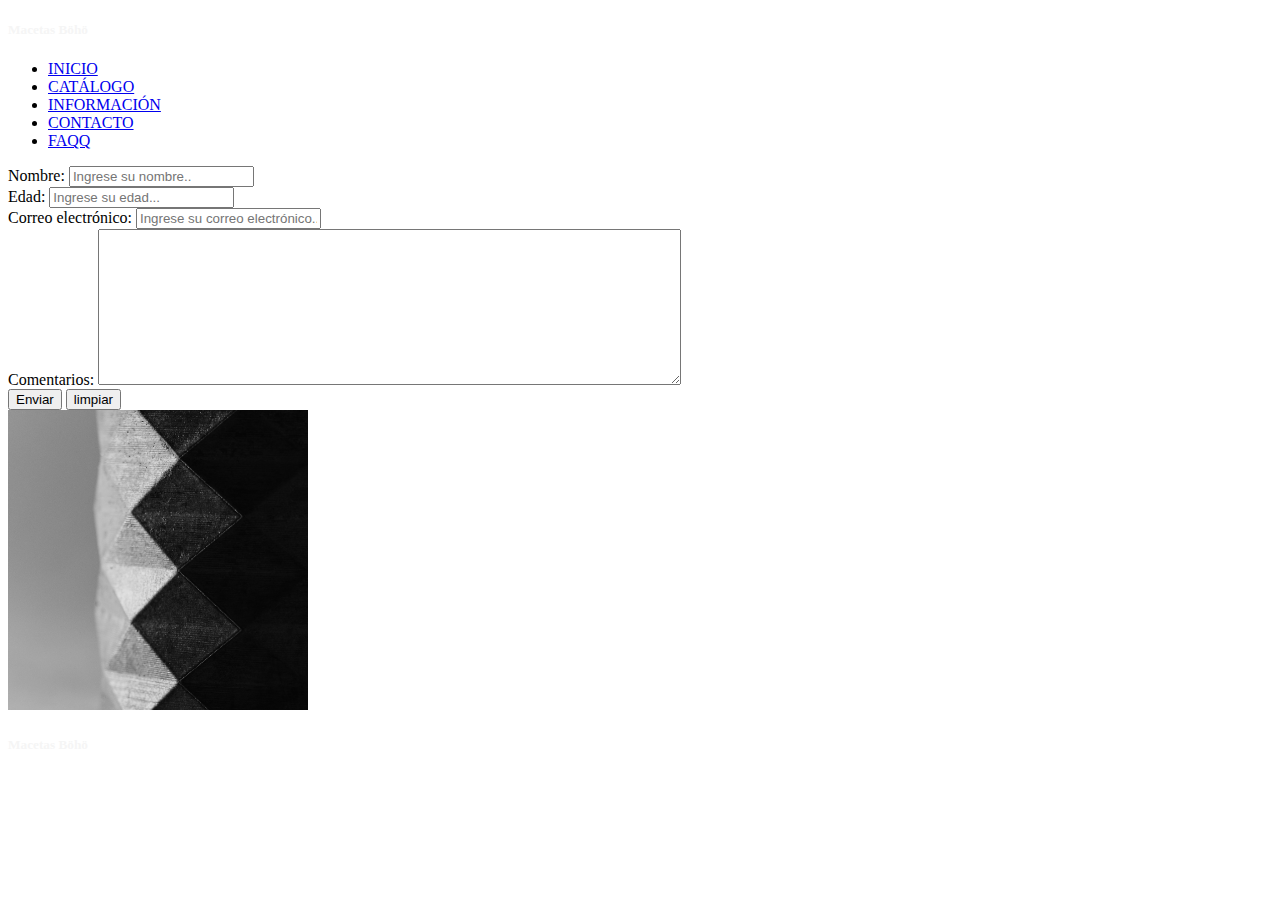
==== page/contacto.html @ dcb7f4f9 "Inicio pagina macetas boho" ====
<!DOCTYPE html>
<html lang="en">
<head>
    <meta charset="UTF-8">
    <meta http-equiv="X-UA-Compatible" content="IE=edge">
    <meta name="viewport" content="width=device-width, initial-scale=1.0">
    <title>Document</title>
    <link rel="stylesheet" href="css/estilos.css">
</head>
<body>
    <header class="header">
        <section class="header__nombre">
            <h5 style="color: whitesmoke;">Macetas Böhö</h2>
        </section>
        <nav class="header__menu">
            <ul>
                <li>
                    <a href="../index.html">INICIO</a>
                </li>
                <li>
                    <a href="Catalogo.html">CATÁLOGO</a>
                </li>
                <li>
                    <a href="informacion.html">INFORMACIÓN</a>
                </li>
                <li>
                    <a href="contacto.html">CONTACTO</a>
                </li>
                <li>
                    <a href="preguntasfrecuentes.html">FAQQ</a>
                </li>
            </ul>
           
         </nav>

            <form action="">

                <div>
                    <label for="Nombre">Nombre:</label>
                    <input required type="text" id="Nombre" name="nombre" placeholder="Ingrese su nombre..">
                </div>
                
                <div>
                    <label for="Edad">Edad:</label>
                    <input required type="number" id="Edad" name="edad" placeholder="Ingrese su edad...">
                </div>
        
                <div>
                    <label for="email">Correo electrónico:</label>
                    <input required type="text" id="email" name="email" placeholder="Ingrese su correo electrónico...">
               </div>
        
                <div>
                    <label for="comentario">Comentarios:</label>
                    <textarea name="comentario" id="comentario" cols="70" rows="10"></textarea>
                </div>
        
                <div>
                    <button>Enviar</button>
                    <input type="reset" value="limpiar">
                </div>
        
                 
            </form>
        <section>
            <img src="../imagenes/thinegra.jpg" alt="thinegra" width="300px" height="300px">
        </section>
        
    <footer>
            <section class="header__nombre">
                <h5 style="color: whitesmoke;">Macetas Böhö</h5>
            </section>
     </footer>
</body>
</html>
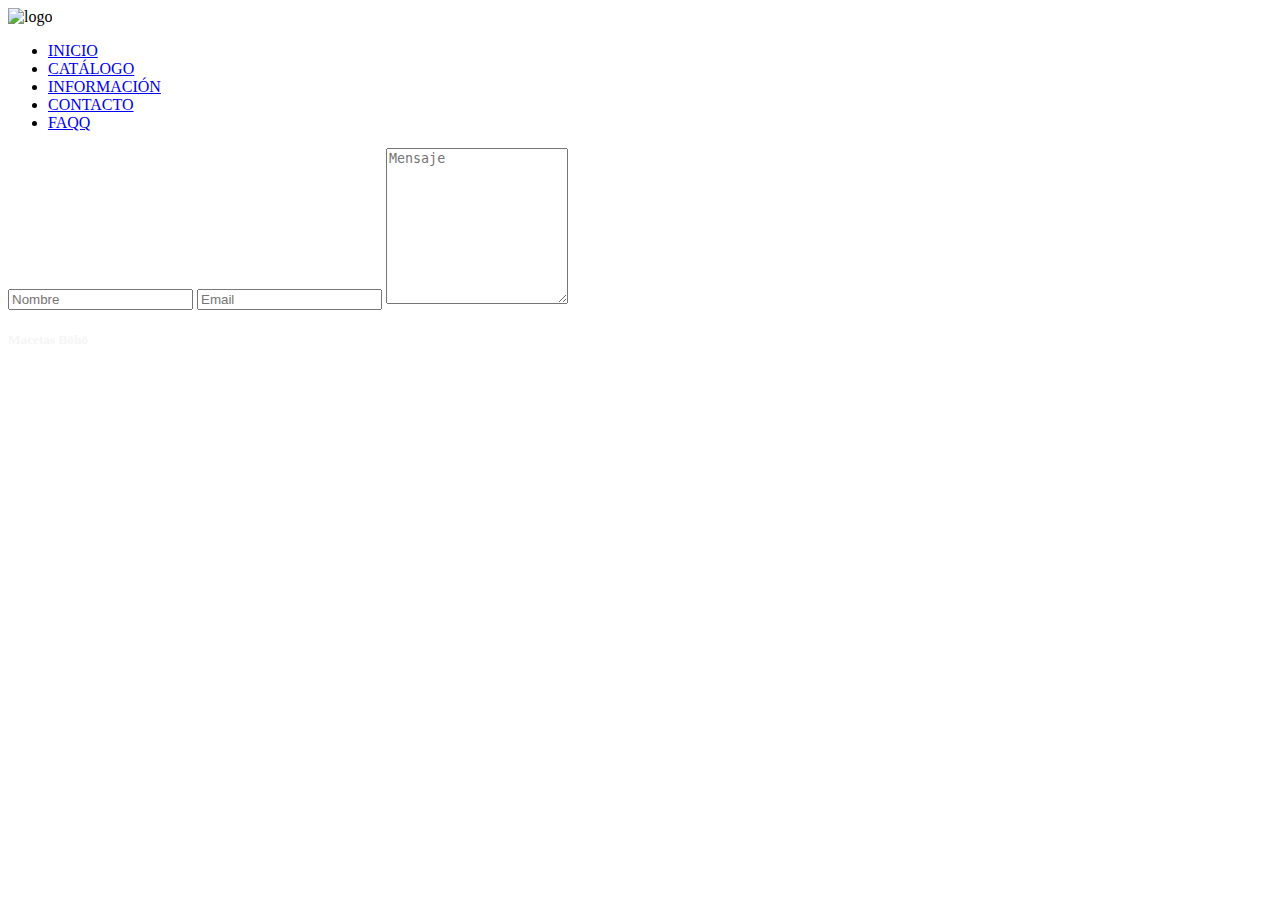
==== commit 8e1a1045: "modificando pagina de contacto" ====
--- a/page/contacto.html
+++ b/page/contacto.html
@@ -5,67 +5,49 @@
     <meta http-equiv="X-UA-Compatible" content="IE=edge">
     <meta name="viewport" content="width=device-width, initial-scale=1.0">
     <title>Document</title>
-    <link rel="stylesheet" href="css/estilos.css">
+    <link rel="stylesheet" href="./css/bootstrap.min.css">
+    <!-- <link rel="stylesheet" href="./css/contacto.css"> -->
+    <script src="./js/bootstrap.bundle.min.js"></script>
 </head>
 <body>
     <header class="header">
-        <section class="header__nombre">
-            <h5 style="color: whitesmoke;">Macetas Böhö</h2>
-        </section>
-        <nav class="header__menu">
-            <ul>
-                <li>
-                    <a href="../index.html">INICIO</a>
-                </li>
-                <li>
-                    <a href="Catalogo.html">CATÁLOGO</a>
-                </li>
-                <li>
-                    <a href="informacion.html">INFORMACIÓN</a>
-                </li>
-                <li>
-                    <a href="contacto.html">CONTACTO</a>
-                </li>
-                <li>
-                    <a href="preguntasfrecuentes.html">FAQQ</a>
-                </li>
-            </ul>
-           
-         </nav>
+        <img src="imagenes/Logo_final (2).jpg" alt="logo" class="header__logo" >
+        <!-- <i class="header__icono fa-solid fa-align-justify"></i> -->
+            <nav class="navmenu">
+                <ul class="navmenu__lista">
+                    <li class="navmenu__item">
+                        <a class="navmenu__enlace" href="../index.html" class="flex__menu">INICIO</a>
+                    </li>
+                    <li class="navmenu__item">
+                        <a class="navmenu__enlace" href="catalogo.html" class="flex__menu">CATÁLOGO</a>
+                    </li>
+                    <li class="navmenu__item">
+                        <a class="navmenu__enlace" href="informacion.html" class="flex__menu">INFORMACIÓN</a>
+                    </li>
+                    <li class="navmenu__item">
+                        <a class="navmenu__enlace" href="contacto.html" class="flex__menu">CONTACTO</a>
+                    </li>
+                    <li class="navmenu__item">
+                        <a class="navmenu__enlace" href="preguntasfrecuentes.html" class="flex__menu">FAQQ</a>
+                    </li>
+                </ul>
+               
+              
+            </nav>
+        
+    </header>
+    
+    <main>
+        <section>
 
             <form action="">
-
-                <div>
-                    <label for="Nombre">Nombre:</label>
-                    <input required type="text" id="Nombre" name="nombre" placeholder="Ingrese su nombre..">
-                </div>
+               <input type="text" placeholder="Nombre" class="form-control">
+               <input type="email" placeholder="Email" class="form-control">
+                <textarea  rows="10" placeholder="Mensaje" class="form-control"></textarea>
                 
-                <div>
-                    <label for="Edad">Edad:</label>
-                    <input required type="number" id="Edad" name="edad" placeholder="Ingrese su edad...">
-                </div>
-        
-                <div>
-                    <label for="email">Correo electrónico:</label>
-                    <input required type="text" id="email" name="email" placeholder="Ingrese su correo electrónico...">
-               </div>
-        
-                <div>
-                    <label for="comentario">Comentarios:</label>
-                    <textarea name="comentario" id="comentario" cols="70" rows="10"></textarea>
-                </div>
-        
-                <div>
-                    <button>Enviar</button>
-                    <input type="reset" value="limpiar">
-                </div>
-        
-                 
-            </form>
-        <section>
-            <img src="../imagenes/thinegra.jpg" alt="thinegra" width="300px" height="300px">
         </section>
-        
+    </main>
+            
     <footer>
             <section class="header__nombre">
                 <h5 style="color: whitesmoke;">Macetas Böhö</h5>
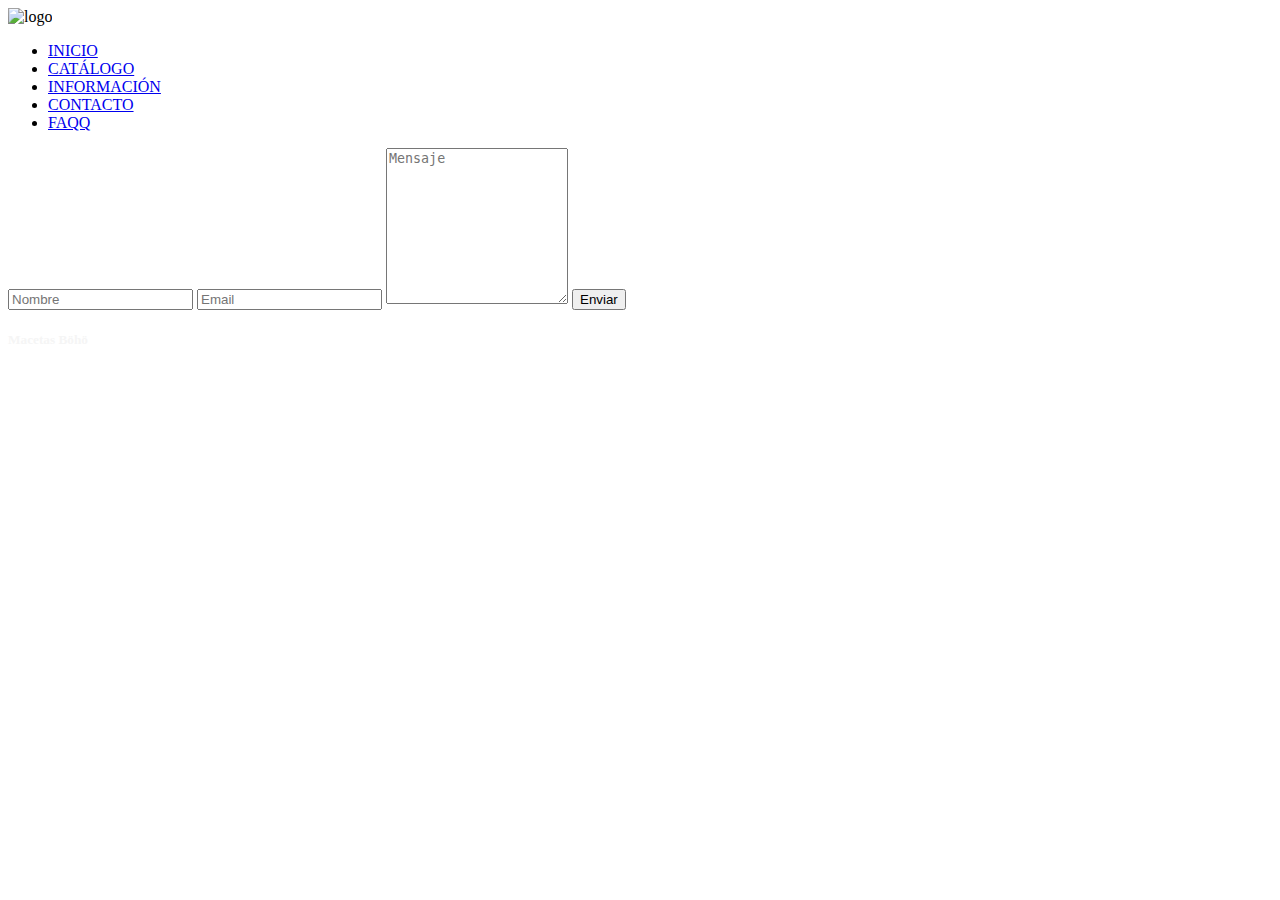
==== commit 1a9584b8: "agregando boton de enviar en contacto" ====
--- a/page/contacto.html
+++ b/page/contacto.html
@@ -44,6 +44,7 @@
                <input type="text" placeholder="Nombre" class="form-control">
                <input type="email" placeholder="Email" class="form-control">
                 <textarea  rows="10" placeholder="Mensaje" class="form-control"></textarea>
+                <button type="submit" class="btn btn-light"> Enviar  </button>
                 
         </section>
     </main>
